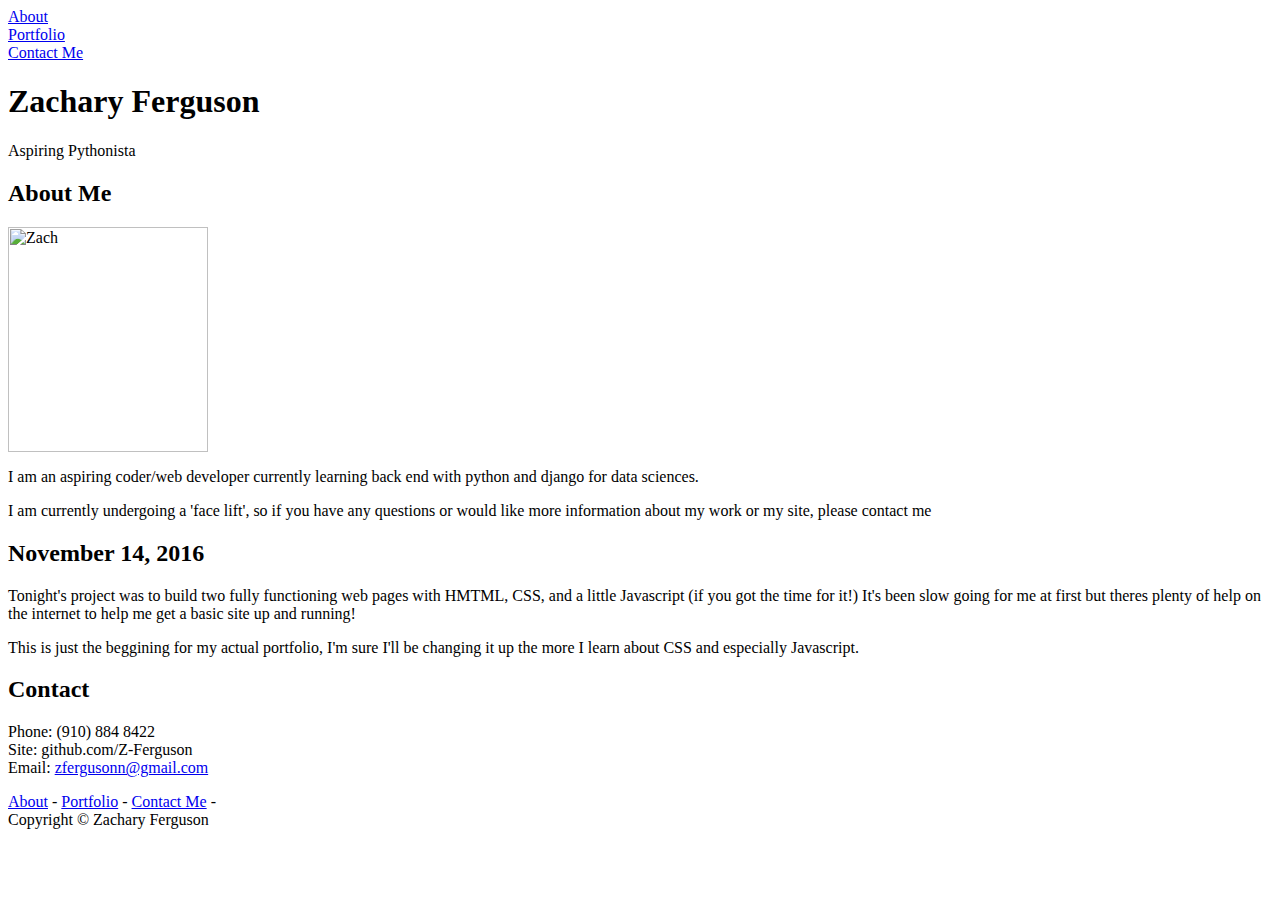
==== portfolio.html @ a00dc0e7 "implemeted portfolio attempt" ====
<!DOCTYPE>
<html>
<head>
	<meta charset="UTF-8"/>
	<title>Zach Ferguson - Portfolio</title>
  <link rel="stylesheet" href="hello_world.css">
</head>
<body>

  <div id="page-container">

	<div id="main-nav">
		<dt id="about"><a href="#">About</a></dt>
		<dt id="portfolio"><a href="#">Portfolio</a></dt>
		<dt id="contact"><a href="#">Contact Me</a></dt>
  </div>

	<div id="header">
	<h1>Zachary Ferguson</h1>
    <p>Aspiring Pythonista</p>
  </div>

	<div id="sidebar-a">
  <div class="padding">
	<h2>About Me</h2>
    <img src="https://imgur.com/a/4jN35" alt="Zach" width="200" height="225">
	<p>I am an aspiring coder/web developer currently learning back end with python and django for data sciences. </p>
	<p>I am currently undergoing a 'face lift', so if you have any questions or would like more information about my work or my site, please contact me</p>
  </div>
  </div>

	<div id="content">
    <div class="padding">
	<h2>November 14, 2016</h2>
	<p> Tonight's project was to build two fully functioning web pages with HMTML, CSS, and a little Javascript (if you got the time for it!) It's been slow going for me at first but theres plenty of help on the internet to help me get a basic site up and running!</p>
	<p>This is just the beggining for my actual portfolio, I'm sure I'll be changing it up the more I learn about CSS and especially Javascript.</p>

	<h2>Contact</h2>
	<p>Phone:   (910) 884 8422<br />
	Site:    github.com/Z-Ferguson<br />
	Email:   <a href="mailto:info@enlighten.co.nz">zfergusonn@gmail.com</a><br />
	</p>

</div>
  </div>

	<div id="footer">
	<div id="altnav">
		<a href="#">About</a> -
		<a href="#">Portfolio</a> -
		<a href="#">Contact Me</a> -

	</div>
	Copyright © Zachary Ferguson
  </div>

</div>
</body>
</html>
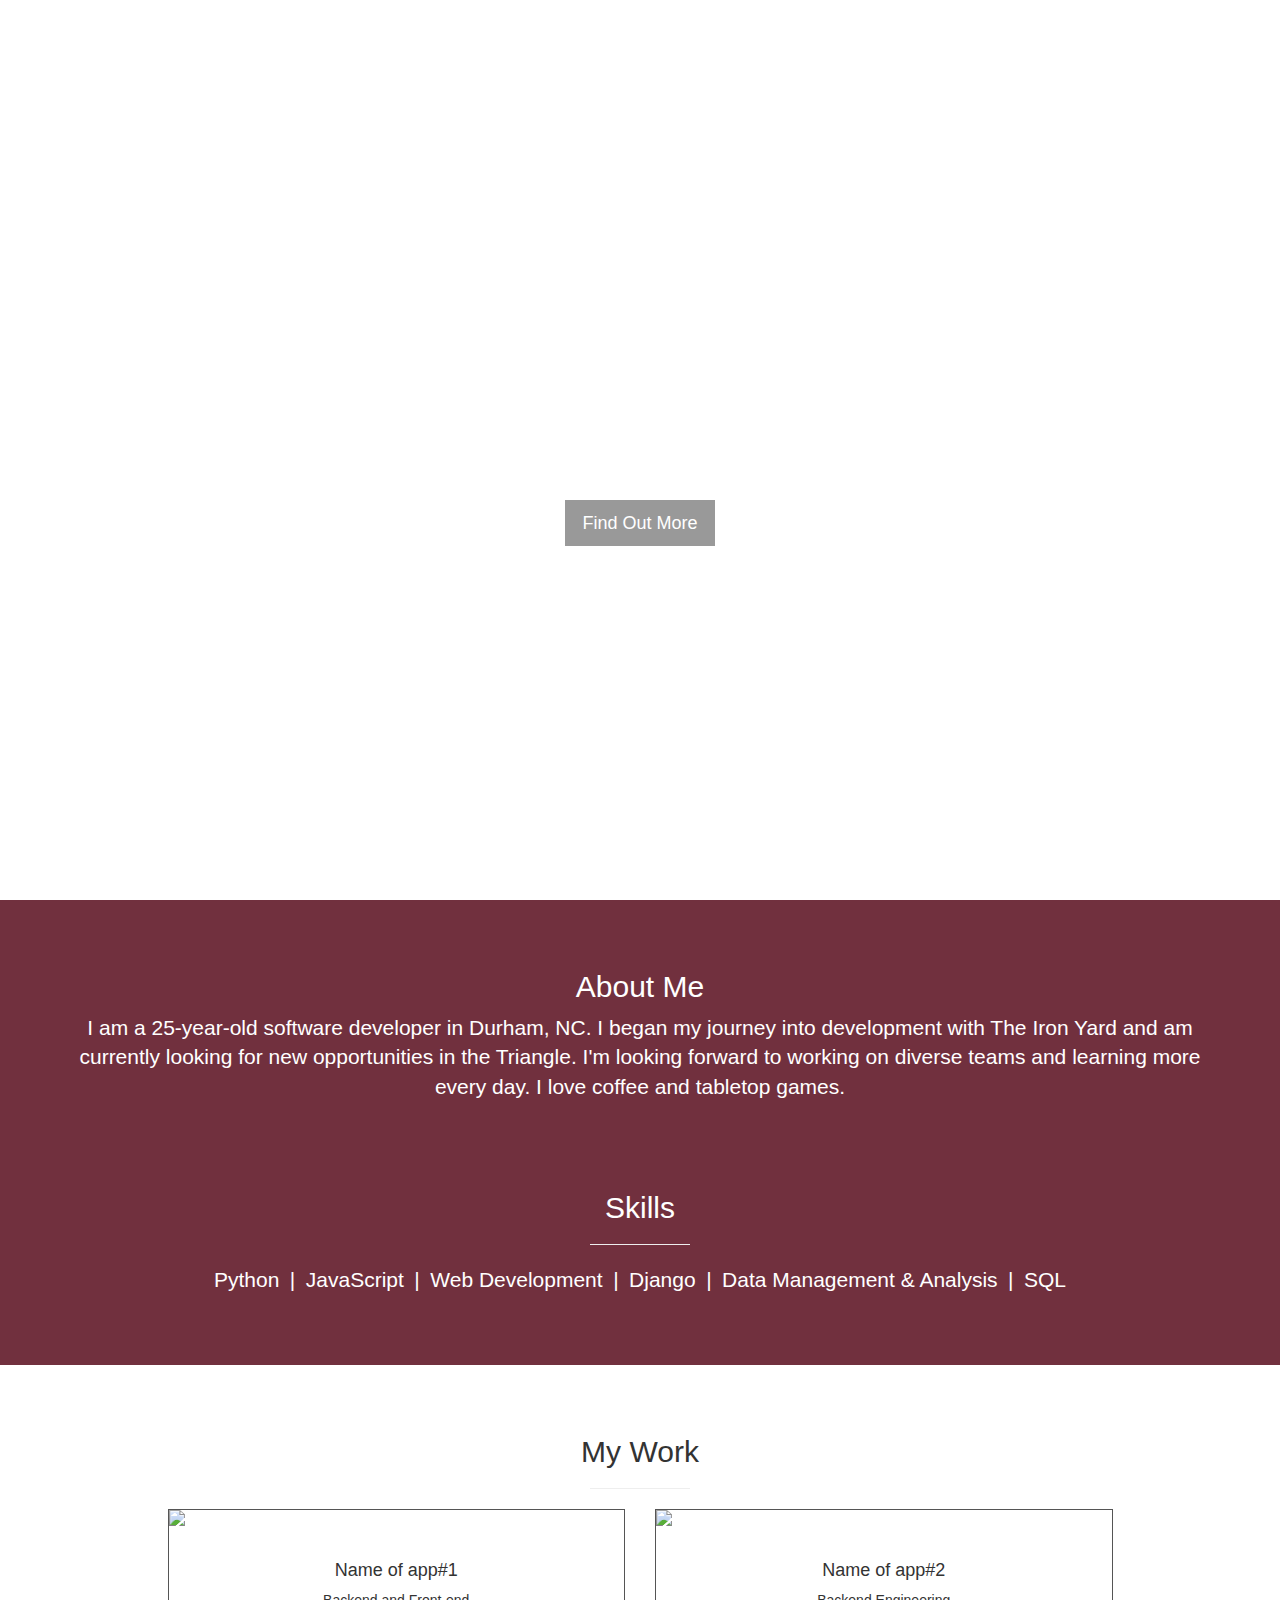
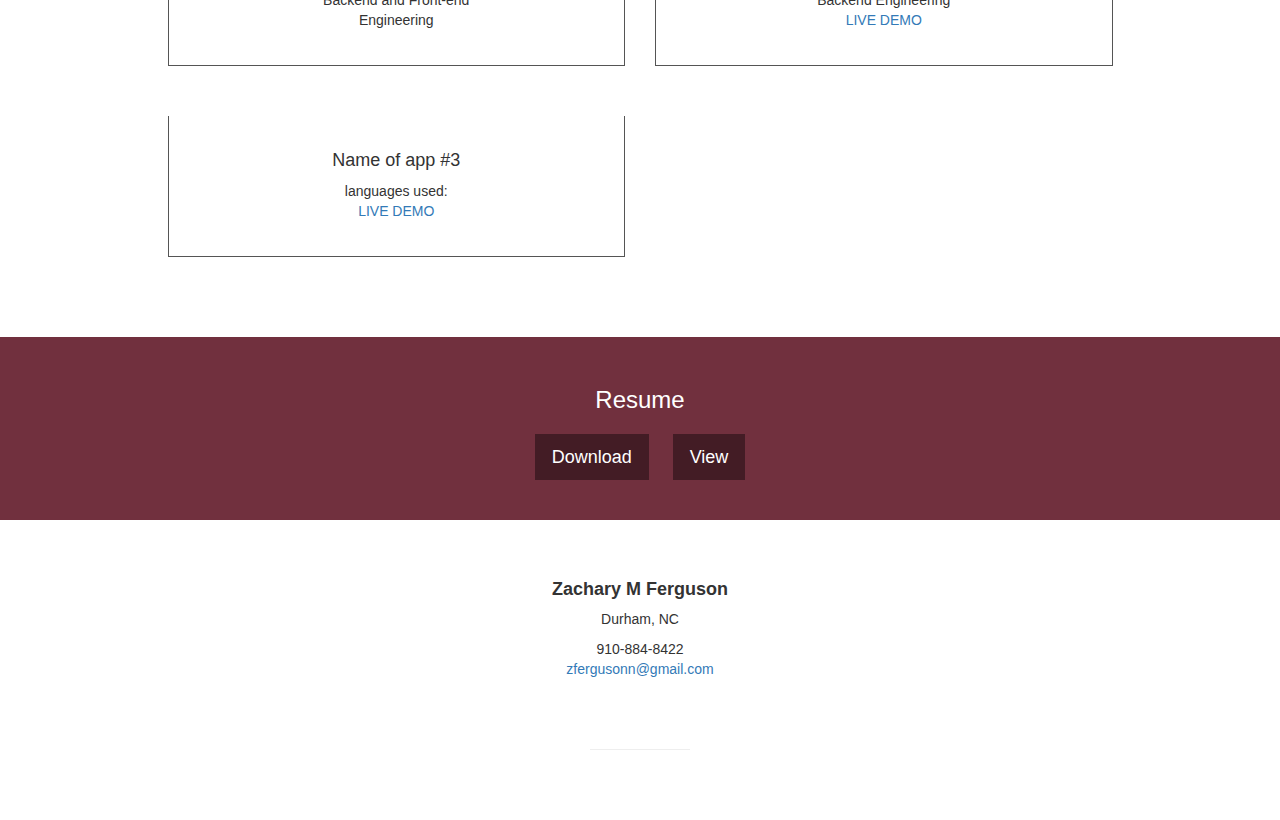
==== commit bc5d5afb: "updated index" ====
--- a/portfolio.html
+++ b/portfolio.html
@@ -1,59 +1,238 @@
-<!DOCTYPE>
-<html>
+
+
+<!DOCTYPE html>
+<html lang="en">
+
 <head>
-	<meta charset="UTF-8"/>
-	<title>Zach Ferguson - Portfolio</title>
-  <link rel="stylesheet" href="hello_world.css">
+
+    <meta charset="utf-8">
+    <meta http-equiv="X-UA-Compatible" content="IE=edge">
+    <meta name="viewport" content="width=device-width, initial-scale=1">
+    <meta name="description" content="">
+    <meta name="author" content="">
+
+    <title>Zachary Ferguson - Developer</title>
+
+    <!-- Bootstrap Core CSS -->
+    <link href="css/bootstrap.min.css" rel="stylesheet">
+
+    <!-- Custom CSS -->
+    <link href="css/stylish-portfolio.css" rel="stylesheet">
+
+
+    <!-- HTML5 Shim and Respond.js IE8 support of HTML5 elements and media queries -->
+    <!-- WARNING: Respond.js doesn't work if you view the page via file:// -->
+    <!--[if lt IE 9]>
+        <script src="https://oss.maxcdn.com/libs/html5shiv/3.7.0/html5shiv.js"></script>
+        <script src="https://oss.maxcdn.com/libs/respond.js/1.4.2/respond.min.js"></script>
+    <![endif]-->
+
 </head>
-<body>
-
-  <div id="page-container">
-
-	<div id="main-nav">
-		<dt id="about"><a href="#">About</a></dt>
-		<dt id="portfolio"><a href="#">Portfolio</a></dt>
-		<dt id="contact"><a href="#">Contact Me</a></dt>
-  </div>
-
-	<div id="header">
-	<h1>Zachary Ferguson</h1>
-    <p>Aspiring Pythonista</p>
-  </div>
-
-	<div id="sidebar-a">
-  <div class="padding">
-	<h2>About Me</h2>
-    <img src="https://imgur.com/a/4jN35" alt="Zach" width="200" height="225">
-	<p>I am an aspiring coder/web developer currently learning back end with python and django for data sciences. </p>
-	<p>I am currently undergoing a 'face lift', so if you have any questions or would like more information about my work or my site, please contact me</p>
-  </div>
-  </div>
-
-	<div id="content">
-    <div class="padding">
-	<h2>November 14, 2016</h2>
-	<p> Tonight's project was to build two fully functioning web pages with HMTML, CSS, and a little Javascript (if you got the time for it!) It's been slow going for me at first but theres plenty of help on the internet to help me get a basic site up and running!</p>
-	<p>This is just the beggining for my actual portfolio, I'm sure I'll be changing it up the more I learn about CSS and especially Javascript.</p>
-
-	<h2>Contact</h2>
-	<p>Phone:   (910) 884 8422<br />
-	Site:    github.com/Z-Ferguson<br />
-	Email:   <a href="mailto:info@enlighten.co.nz">zfergusonn@gmail.com</a><br />
-	</p>
-
-</div>
-  </div>
-
-	<div id="footer">
-	<div id="altnav">
-		<a href="#">About</a> -
-		<a href="#">Portfolio</a> -
-		<a href="#">Contact Me</a> -
-
-	</div>
-	Copyright © Zachary Ferguson
-  </div>
-
-</div>
-</body>
-</html>
+
+<body id="page-top" data-spy="scroll" data-target=".navbar-fixed-top">
+
+    <!-- Navigation -->
+    <nav class="navbar navbar-custom navbar-fixed-top" role="navigation">
+        <div class="container">
+            <div class="navbar-header">
+                <button type="button" class="navbar-toggle" data-toggle="collapse" data-target=".navbar-main-collapse">
+                    <i class="fa fa-bars"></i>
+                </button>
+                <a class="navbar-brand page-scroll" href="#page-top">
+                    KJ
+                </a>
+                <a class="navbar-brand page-scroll" href="mailto:zfergusonn@gmail.com">
+                    <i class="fa fa-envelope-o fa-fw"></i>
+                </a>
+                <a class="navbar-brand page-scroll" href="https://github.com/Z-Ferguson">
+                    <i class="fa fa-github fa-fw"></i>
+                </a>
+                <a class="navbar-brand page-scroll" href="https://www.linkedin.com/in/zachferguson">
+                    <i class="fa fa-linkedin fa-fw"></i>
+                </a>
+            </div>
+
+
+            <!-- Collect the nav links, forms, and other content for toggling -->
+            <div class="collapse navbar-collapse navbar-right navbar-main-collapse">
+                <ul class="nav navbar-nav">
+                    <!-- Hidden li included to remove active class from about link when scrolled up past about section -->
+                    <li class="hidden">
+                        <a href="#page-top"></a>
+                    </li>
+                    <li>
+                        <a class="page-scroll" href="#about">About</a>
+                    </li>
+                    <li>
+                        <a class="page-scroll" href="#skills">Skills</a>
+                    </li>
+                    <li>
+                        <a class="page-scroll" href="#portfolio">Portfolio</a>
+                    </li>
+                    <li>
+                        <a class="page-scroll" href="#call-to-action">Contact</a>
+                    </li>
+                </ul>
+            </div>
+            <!-- /.navbar-collapse -->
+        </div>
+        <!-- /.container -->
+    </nav>
+
+    <!-- Header -->
+    <header id="top" class="header">
+        <div class="text-vertical-center">
+            <h1>Zachary Ferguson</h1>
+            <h3>Software Developer</h3>
+            <br>
+            <a href="#about" class="btn btn-dark btn-lg">Find Out More</a>
+        </div>
+    </header>
+
+    <!-- About -->
+    <section id="about" class="about bg-primary">
+        <div class="container">
+            <div class="row">
+                <div class="col-lg-12 text-center">
+                    <h2>About Me</h2>
+                    <p class="lead">I am a 25-year-old software developer in Durham, NC.
+                      I began my journey into development with The Iron Yard and am currently looking for new opportunities in the Triangle.
+                      I'm looking forward to working on diverse teams and learning more every day. I love coffee and tabletop games.</p>
+                </div>
+                <!-- /.col-lg-12 text-center -->
+            </div>
+            <!-- /.row -->
+        </div>
+        <!-- /.container -->
+    </section>
+
+    <!-- Skills -->
+    <section id="skills" class="services bg-primary">
+        <div class="container">
+            <div class="row text-center">
+                <div class="col-lg-12">
+                    <h2>Skills</h2>
+                    <hr class="small">
+                    <p class="lead">
+                      Python&ensp;|&ensp;JavaScript&ensp;|&ensp;Web Development&ensp;|&ensp;Django&ensp;|&ensp;Data Management &amp; Analysis&ensp;|&ensp;SQL
+                    </p>
+                </div>
+                <!-- /.col-lg-12 -->
+            </div>
+            <!-- /.row text-center -->
+        </div>
+        <!-- /.container -->
+    </section>
+
+    <!-- Portfolio -->
+    <section id="portfolio" class="portfolio">
+        <div class="container">
+            <div class="row">
+                <div class="col-lg-10 col-lg-offset-1 text-center">
+                    <h2>My Work</h2>
+                    <hr class="small">
+                    <div class="row">
+                        <div class="col-md-6">
+                            <div class="portfolio-item">
+                                <a href=" <-- link to github for project 1--> ">
+                                    <img class="img-portfolio img-responsive" src=" <-- insert image of app 2 --> ">
+                                </a>
+                                <div class="portfolio-caption">
+                                    <h4>Name of app#1</h4>
+                                    <p>
+                                      Backend and Front-end <br>
+                                      Engineering
+                                    </p>
+                                </div>
+                            </div>
+                        </div>
+                        <div class="col-md-6">
+                            <div class="portfolio-item">
+                                <a href="<-- link to github for project 2-->">
+                                    <img class="img-portfolio img-responsive" src=" <-- insert image of app 2 --> ">
+                                </a>
+                                <div class="portfolio-caption">
+                                    <h4>Name of app#2</h4>
+                                    <p>
+                                      Backend Engineering<br>
+                                      <a href=" <-- heroku link to app 2 -->">LIVE DEMO</a>
+                                    </p>
+                                </div>
+                            </div>
+                        </div>
+                        <div class="col-md-6">
+                            <div class="portfolio-item">
+                                <a href=" <-- link to github for project 3--> ">
+                                    <img class=" <-- insert image of app 3--> ">
+                                </a>
+                                <div class="portfolio-caption">
+                                    <h4>Name of app #3</h4>
+                                    <p>
+                                      languages used: <br>
+                                      <a href=" <-- heroku link to app 3 --> ">LIVE DEMO</a>
+                                    </p>
+                                </div>
+                            </div>
+                        </div>
+                    </div>
+                    <!-- /.row (nested) -->
+                </div>
+                <!-- /.col-lg-10 -->
+            </div>
+            <!-- /.row -->
+        </div>
+        <!-- /.container -->
+    </section>
+
+    <!-- Call to Action -->
+    <aside class="call-to-action bg-primary" id="call-to-action">
+        <div class="container">
+            <div class="row">
+                <div class="col-lg-12 text-center">
+                    <h3>Resume</h3>
+                    <a href=" <!-- add .pdf of resume -->// " class="btn btn-lg btn-dark" download>Download</a>
+                    <a href=" <!-- add .pdf of resume -->// " class="btn btn-lg btn-dark" target="_blank">View</a>
+                </div>
+            </div>
+        </div>
+    </aside>
+
+    <!-- Footer -->
+    <footer>
+        <div class="container">
+            <div class="row">
+                <div class="col-lg-10 col-lg-offset-1 text-center">
+                    <h4><strong>Zachary M Ferguson</strong>
+                    </h4>
+                    <p>Durham, NC</p>
+                    <ul class="list-unstyled">
+                        <li><i class="fa fa-phone fa-fw"></i>910-884-8422</li>
+                        <li><i class="fa fa-envelope-o fa-fw"></i>  <a href="zfergusonn@gmail.com">zfergusonn@gmail.com</a>
+                        </li>
+                    </ul>
+                    <br>
+                    <ul class="list-inline">
+                        <li>
+                            <a href="https://github.com/Z-Ferguson"><i class="fa fa-github fa-fw fa-3x"></i></a>
+                        </li>
+                        <li>
+                            <a href="https://www.linkedin.com/in/zachferguson"><i class="fa fa-linkedin fa-fw fa-3x"></i></a>
+                        </li>
+                        <li>
+                            <a href="https://twitter.com/Z_ferguson"><i class="fa fa-twitter fa-fw fa-3x"></i></a>
+                        </li>
+                    </ul>
+                    <hr class="small">
+                </div>
+            </div>
+        </div>
+    </footer>
+
+
+
+
+<!-- Custom CSS -->
+<link href="css/stylish-portfolio.css" rel="stylesheet">
+
+
+<body id="page-top" data-spy="scroll" data-target=".navbar-fixed-top">
--- a/css/stylish-portfolio.css
+++ b/css/stylish-portfolio.css
@@ -0,0 +1,375 @@
+/*!
+ * Start Bootstrap - Stylish Portfolio Bootstrap Theme (http://startbootstrap.com)
+ * Code licensed under the Apache License v2.0.
+ * For details, see http://www.apache.org/licenses/LICENSE-2.0.
+ */
+
+/* Global Styles */
+
+html,
+body {
+    width: 100%;
+    height: 100%;
+}
+
+body {
+    font-family: "Source Sans Pro","Helvetica Neue",Helvetica,Arial,sans-serif;
+}
+
+.bg-primary {
+    background-color: #71303e;
+}
+
+.nav>li {
+}
+
+.navbar-custom {
+    margin-bottom: 0;
+    border-bottom: 1px solid rgba(255,255,255,.3);
+    text-transform: uppercase;
+    font-family: Montserrat,"Helvetica Neue",Helvetica,Arial,sans-serif;
+}
+
+.navbar-custom .navbar-brand {
+    font-weight: 700;
+}
+
+.navbar-custom .navbar-brand:focus {
+    outline: 0;
+}
+
+.navbar-custom .navbar-brand .navbar-toggle {
+    padding: 4px 6px;
+    font-size: 16px;
+    color: #fff;
+}
+
+.navbar-custom .navbar-brand .navbar-toggle:focus,
+.navbar-custom .navbar-brand .navbar-toggle:active {
+    outline: 0;
+}
+
+.navbar-custom a {
+    color: #fff;
+}
+
+.navbar-custom .nav li a {
+    -webkit-transition: background .3s ease-in-out;
+    -moz-transition: background .3s ease-in-out;
+    transition: background .3s ease-in-out;
+}
+
+.navbar-custom .nav li a:hover {
+    outline: 0;
+    color: rgba(255,255,255,.8);
+    background-color: transparent;
+}
+
+.navbar-custom .nav li a:focus,
+.navbar-custom .nav li a:active {
+    outline: 0;
+    background-color: transparent;
+}
+
+.navbar-custom .nav li.active {
+    outline: 0;
+}
+
+.navbar-custom .nav li.active a {
+    background-color: rgba(255,255,255,.3);
+}
+
+.navbar-custom .nav li.active a:hover {
+    background-color: rgba(255,255,255,.3);
+    color: #333;
+}
+
+.navbar-header {
+    font-weight: 500;
+}
+
+.navbar-toggle {
+    color: #fff
+}
+
+.navbar-toggle.in-portfolio {
+    color: #333
+}
+
+@media(min-width:768px) {
+
+    .navbar-toggle {
+        color: #fff
+    }
+
+    .navbar-toggle.in-portfolio {
+        color: #333
+    }
+
+    .navbar-custom.in-portfolio a {
+        color: #333;
+    }
+
+    .navbar-custom.in-portfolio li a:hover {
+        color: #808080;
+    }
+
+    .navbar-custom {
+        padding: 20px 0;
+        border-bottom: 0;
+        letter-spacing: 1px;
+        background: 0 0;
+        -webkit-transition: background .5s ease-in-out,padding .5s ease-in-out;
+        -moz-transition: background .5s ease-in-out,padding .5s ease-in-out;
+        transition: background .5s ease-in-out,padding .5s ease-in-out;
+    }
+
+    .navbar-custom.top-nav-collapse {
+        padding: 0;
+        border-bottom: 1px solid rgba(255,255,255,.3);
+        background: #000;
+    }
+}
+
+.navbar-custom.in-portfolio a {
+    color: #333;
+}
+
+.navbar-custom.in-portfolio li a:hover {
+    color: #808080;
+}
+
+.text-vertical-center {
+    display: table-cell;
+    text-align: center;
+    vertical-align: middle;
+    color: #fff;
+}
+
+.text-vertical-center h1 {
+    margin: 0;
+    padding: 0;
+    font-size: 4.5em;
+    font-weight: 700;
+}
+
+/* Custom Button Styles */
+
+.btn-dark {
+    border-radius: 0;
+    color: #fff;
+    background-color: rgba(0,0,0,0.4);
+}
+
+.btn-dark:hover,
+.btn-dark:focus,
+.btn-dark:active {
+    color: #fff;
+    background-color: rgba(0,0,0,0.7);
+}
+
+.btn-light {
+    border-radius: 0;
+    color: #333;
+    background-color: rgb(255,255,255);
+}
+
+.btn-light:hover,
+.btn-light:focus,
+.btn-light:active {
+    color: #333;
+    background-color: rgba(255,255,255,0.8);
+}
+
+/* Custom Horizontal Rule */
+
+hr.small {
+    max-width: 100px;
+}
+
+/* Side Menu */
+
+#sidebar-wrapper {
+    z-index: 1000;
+    position: fixed;
+    right: 0;
+    width: 250px;
+    height: 100%;
+    margin-right: -250px;
+    overflow-y: auto;
+    background: #222;
+    -webkit-transition: all 0.4s ease 0s;
+    -moz-transition: all 0.4s ease 0s;
+    -ms-transition: all 0.4s ease 0s;
+    -o-transition: all 0.4s ease 0s;
+    transition: all 0.4s ease 0s;
+}
+
+.sidebar-nav {
+    position: absolute;
+    top: 0;
+    width: 250px;
+    margin: 0;
+    padding: 0;
+    list-style: none;
+}
+
+.sidebar-nav li {
+    text-indent: 20px;
+    line-height: 40px;
+}
+
+.sidebar-nav li a {
+    display: block;
+    text-decoration: none;
+    color: #999;
+}
+
+.sidebar-nav li a:hover {
+    text-decoration: none;
+    color: #fff;
+    background: rgba(255,255,255,0.2);
+}
+
+.sidebar-nav li a:active,
+.sidebar-nav li a:focus {
+    text-decoration: none;
+}
+
+.sidebar-nav > .sidebar-brand {
+    height: 55px;
+    font-size: 18px;
+    line-height: 55px;
+}
+
+.sidebar-nav > .sidebar-brand a {
+    color: #999;
+}
+
+.sidebar-nav > .sidebar-brand a:hover {
+    color: #fff;
+    background: none;
+}
+
+#menu-toggle {
+    z-index: 1;
+    position: fixed;
+    top: 0;
+    right: 0;
+}
+
+#sidebar-wrapper.active {
+    right: 250px;
+    width: 250px;
+    -webkit-transition: all 0.4s ease 0s;
+    -moz-transition: all 0.4s ease 0s;
+    -ms-transition: all 0.4s ease 0s;
+    -o-transition: all 0.4s ease 0s;
+    transition: all 0.4s ease 0s;
+}
+
+.toggle {
+    margin: 5px 5px 0 0;
+}
+
+/* Header */
+
+.header {
+    display: table;
+    position: relative;
+    width: 100%;
+    height: 100%;
+    background: url(../img/low-poly-texture-13.png) no-repeat center center scroll;
+    -webkit-background-size: cover;
+    -moz-background-size: cover;
+    background-size: cover;
+    -o-background-size: cover;
+}
+
+/* About */
+
+.about {
+    padding: 50px 0 25px;
+}
+
+/* Services */
+
+.services {
+    padding: 25px 0 50px 0;
+}
+
+.service-item {
+    margin-bottom: 30px;
+}
+
+/* Callout */
+
+.callout {
+    display: table;
+    width: 100%;
+    height: 400px;
+    color: #fff;
+    background: url(../img/callout.jpg) no-repeat center center scroll;
+    -webkit-background-size: cover;
+    -moz-background-size: cover;
+    background-size: cover;
+    -o-background-size: cover;
+}
+
+/* Portfolio */
+
+.portfolio {
+    padding: 50px 0;
+}
+
+.portfolio-item {
+    margin-bottom: 30px;
+}
+
+.img-portfolio {
+    margin: 0 auto;
+    border: 1px solid #555;
+    border-bottom-style: none;
+}
+
+.img-portfolio:hover {
+    opacity: 0.8;
+}
+
+#portfolio .portfolio-item .portfolio-caption {
+    max-width: 502px;
+    margin: 0 auto;
+    background-color: #fff;
+    text-align: center;
+    padding: 25px;
+    border: 1px solid #555;
+    border-top-style: none;
+}
+
+/* Call to Action */
+
+.call-to-action {
+    padding: 30px 0;
+}
+
+.call-to-action .btn {
+    margin: 10px;
+}
+
+/* Map */
+
+.map {
+    height: 500px;
+}
+
+@media(max-width:768px) {
+    .map {
+        height: 75%;
+    }
+}
+
+/* Footer */
+
+footer {
+    padding: 50px 0;
+}
--- a/css/stylish-portfolio.css
+++ b/css/stylish-portfolio.css
@@ -0,0 +1,375 @@
+/*!
+ * Start Bootstrap - Stylish Portfolio Bootstrap Theme (http://startbootstrap.com)
+ * Code licensed under the Apache License v2.0.
+ * For details, see http://www.apache.org/licenses/LICENSE-2.0.
+ */
+
+/* Global Styles */
+
+html,
+body {
+    width: 100%;
+    height: 100%;
+}
+
+body {
+    font-family: "Source Sans Pro","Helvetica Neue",Helvetica,Arial,sans-serif;
+}
+
+.bg-primary {
+    background-color: #71303e;
+}
+
+.nav>li {
+}
+
+.navbar-custom {
+    margin-bottom: 0;
+    border-bottom: 1px solid rgba(255,255,255,.3);
+    text-transform: uppercase;
+    font-family: Montserrat,"Helvetica Neue",Helvetica,Arial,sans-serif;
+}
+
+.navbar-custom .navbar-brand {
+    font-weight: 700;
+}
+
+.navbar-custom .navbar-brand:focus {
+    outline: 0;
+}
+
+.navbar-custom .navbar-brand .navbar-toggle {
+    padding: 4px 6px;
+    font-size: 16px;
+    color: #fff;
+}
+
+.navbar-custom .navbar-brand .navbar-toggle:focus,
+.navbar-custom .navbar-brand .navbar-toggle:active {
+    outline: 0;
+}
+
+.navbar-custom a {
+    color: #fff;
+}
+
+.navbar-custom .nav li a {
+    -webkit-transition: background .3s ease-in-out;
+    -moz-transition: background .3s ease-in-out;
+    transition: background .3s ease-in-out;
+}
+
+.navbar-custom .nav li a:hover {
+    outline: 0;
+    color: rgba(255,255,255,.8);
+    background-color: transparent;
+}
+
+.navbar-custom .nav li a:focus,
+.navbar-custom .nav li a:active {
+    outline: 0;
+    background-color: transparent;
+}
+
+.navbar-custom .nav li.active {
+    outline: 0;
+}
+
+.navbar-custom .nav li.active a {
+    background-color: rgba(255,255,255,.3);
+}
+
+.navbar-custom .nav li.active a:hover {
+    background-color: rgba(255,255,255,.3);
+    color: #333;
+}
+
+.navbar-header {
+    font-weight: 500;
+}
+
+.navbar-toggle {
+    color: #fff
+}
+
+.navbar-toggle.in-portfolio {
+    color: #333
+}
+
+@media(min-width:768px) {
+
+    .navbar-toggle {
+        color: #fff
+    }
+
+    .navbar-toggle.in-portfolio {
+        color: #333
+    }
+
+    .navbar-custom.in-portfolio a {
+        color: #333;
+    }
+
+    .navbar-custom.in-portfolio li a:hover {
+        color: #808080;
+    }
+
+    .navbar-custom {
+        padding: 20px 0;
+        border-bottom: 0;
+        letter-spacing: 1px;
+        background: 0 0;
+        -webkit-transition: background .5s ease-in-out,padding .5s ease-in-out;
+        -moz-transition: background .5s ease-in-out,padding .5s ease-in-out;
+        transition: background .5s ease-in-out,padding .5s ease-in-out;
+    }
+
+    .navbar-custom.top-nav-collapse {
+        padding: 0;
+        border-bottom: 1px solid rgba(255,255,255,.3);
+        background: #000;
+    }
+}
+
+.navbar-custom.in-portfolio a {
+    color: #333;
+}
+
+.navbar-custom.in-portfolio li a:hover {
+    color: #808080;
+}
+
+.text-vertical-center {
+    display: table-cell;
+    text-align: center;
+    vertical-align: middle;
+    color: #fff;
+}
+
+.text-vertical-center h1 {
+    margin: 0;
+    padding: 0;
+    font-size: 4.5em;
+    font-weight: 700;
+}
+
+/* Custom Button Styles */
+
+.btn-dark {
+    border-radius: 0;
+    color: #fff;
+    background-color: rgba(0,0,0,0.4);
+}
+
+.btn-dark:hover,
+.btn-dark:focus,
+.btn-dark:active {
+    color: #fff;
+    background-color: rgba(0,0,0,0.7);
+}
+
+.btn-light {
+    border-radius: 0;
+    color: #333;
+    background-color: rgb(255,255,255);
+}
+
+.btn-light:hover,
+.btn-light:focus,
+.btn-light:active {
+    color: #333;
+    background-color: rgba(255,255,255,0.8);
+}
+
+/* Custom Horizontal Rule */
+
+hr.small {
+    max-width: 100px;
+}
+
+/* Side Menu */
+
+#sidebar-wrapper {
+    z-index: 1000;
+    position: fixed;
+    right: 0;
+    width: 250px;
+    height: 100%;
+    margin-right: -250px;
+    overflow-y: auto;
+    background: #222;
+    -webkit-transition: all 0.4s ease 0s;
+    -moz-transition: all 0.4s ease 0s;
+    -ms-transition: all 0.4s ease 0s;
+    -o-transition: all 0.4s ease 0s;
+    transition: all 0.4s ease 0s;
+}
+
+.sidebar-nav {
+    position: absolute;
+    top: 0;
+    width: 250px;
+    margin: 0;
+    padding: 0;
+    list-style: none;
+}
+
+.sidebar-nav li {
+    text-indent: 20px;
+    line-height: 40px;
+}
+
+.sidebar-nav li a {
+    display: block;
+    text-decoration: none;
+    color: #999;
+}
+
+.sidebar-nav li a:hover {
+    text-decoration: none;
+    color: #fff;
+    background: rgba(255,255,255,0.2);
+}
+
+.sidebar-nav li a:active,
+.sidebar-nav li a:focus {
+    text-decoration: none;
+}
+
+.sidebar-nav > .sidebar-brand {
+    height: 55px;
+    font-size: 18px;
+    line-height: 55px;
+}
+
+.sidebar-nav > .sidebar-brand a {
+    color: #999;
+}
+
+.sidebar-nav > .sidebar-brand a:hover {
+    color: #fff;
+    background: none;
+}
+
+#menu-toggle {
+    z-index: 1;
+    position: fixed;
+    top: 0;
+    right: 0;
+}
+
+#sidebar-wrapper.active {
+    right: 250px;
+    width: 250px;
+    -webkit-transition: all 0.4s ease 0s;
+    -moz-transition: all 0.4s ease 0s;
+    -ms-transition: all 0.4s ease 0s;
+    -o-transition: all 0.4s ease 0s;
+    transition: all 0.4s ease 0s;
+}
+
+.toggle {
+    margin: 5px 5px 0 0;
+}
+
+/* Header */
+
+.header {
+    display: table;
+    position: relative;
+    width: 100%;
+    height: 100%;
+    background: url(../img/low-poly-texture-13.png) no-repeat center center scroll;
+    -webkit-background-size: cover;
+    -moz-background-size: cover;
+    background-size: cover;
+    -o-background-size: cover;
+}
+
+/* About */
+
+.about {
+    padding: 50px 0 25px;
+}
+
+/* Services */
+
+.services {
+    padding: 25px 0 50px 0;
+}
+
+.service-item {
+    margin-bottom: 30px;
+}
+
+/* Callout */
+
+.callout {
+    display: table;
+    width: 100%;
+    height: 400px;
+    color: #fff;
+    background: url(../img/callout.jpg) no-repeat center center scroll;
+    -webkit-background-size: cover;
+    -moz-background-size: cover;
+    background-size: cover;
+    -o-background-size: cover;
+}
+
+/* Portfolio */
+
+.portfolio {
+    padding: 50px 0;
+}
+
+.portfolio-item {
+    margin-bottom: 30px;
+}
+
+.img-portfolio {
+    margin: 0 auto;
+    border: 1px solid #555;
+    border-bottom-style: none;
+}
+
+.img-portfolio:hover {
+    opacity: 0.8;
+}
+
+#portfolio .portfolio-item .portfolio-caption {
+    max-width: 502px;
+    margin: 0 auto;
+    background-color: #fff;
+    text-align: center;
+    padding: 25px;
+    border: 1px solid #555;
+    border-top-style: none;
+}
+
+/* Call to Action */
+
+.call-to-action {
+    padding: 30px 0;
+}
+
+.call-to-action .btn {
+    margin: 10px;
+}
+
+/* Map */
+
+.map {
+    height: 500px;
+}
+
+@media(max-width:768px) {
+    .map {
+        height: 75%;
+    }
+}
+
+/* Footer */
+
+footer {
+    padding: 50px 0;
+}
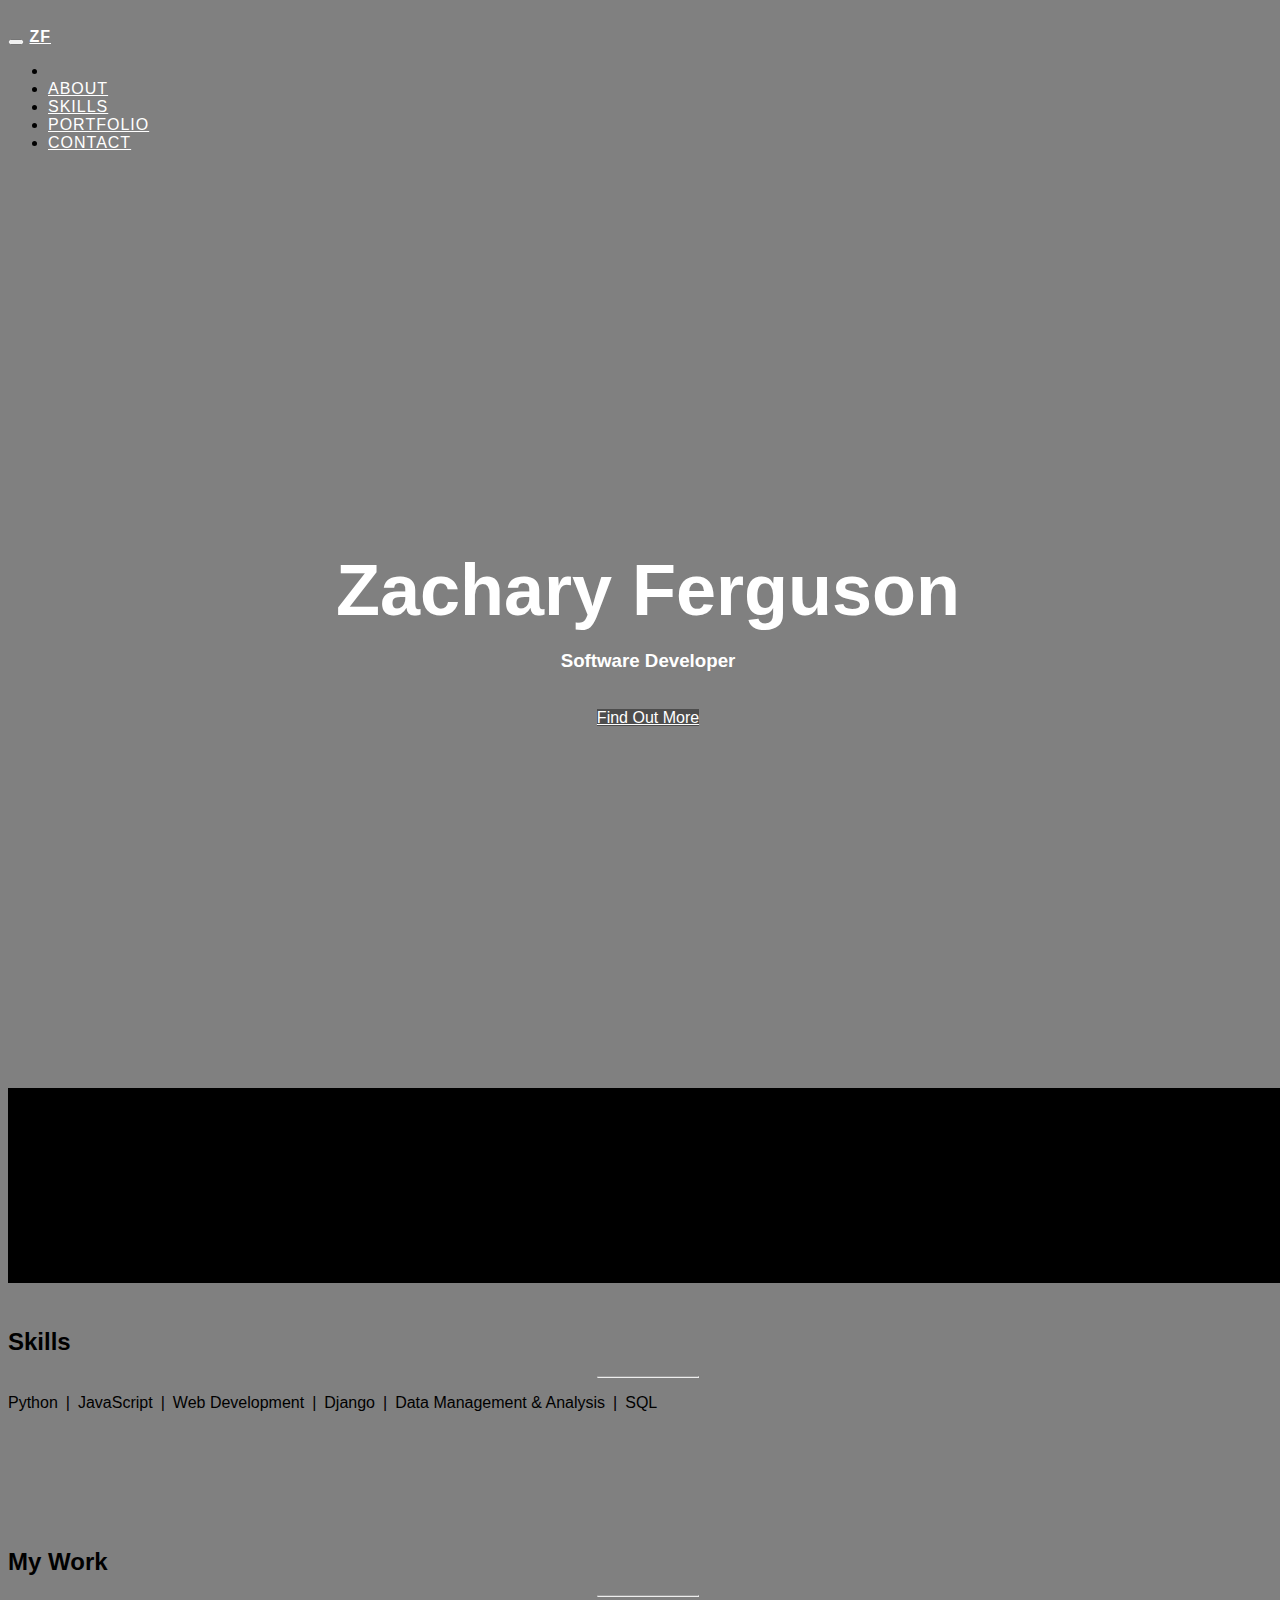
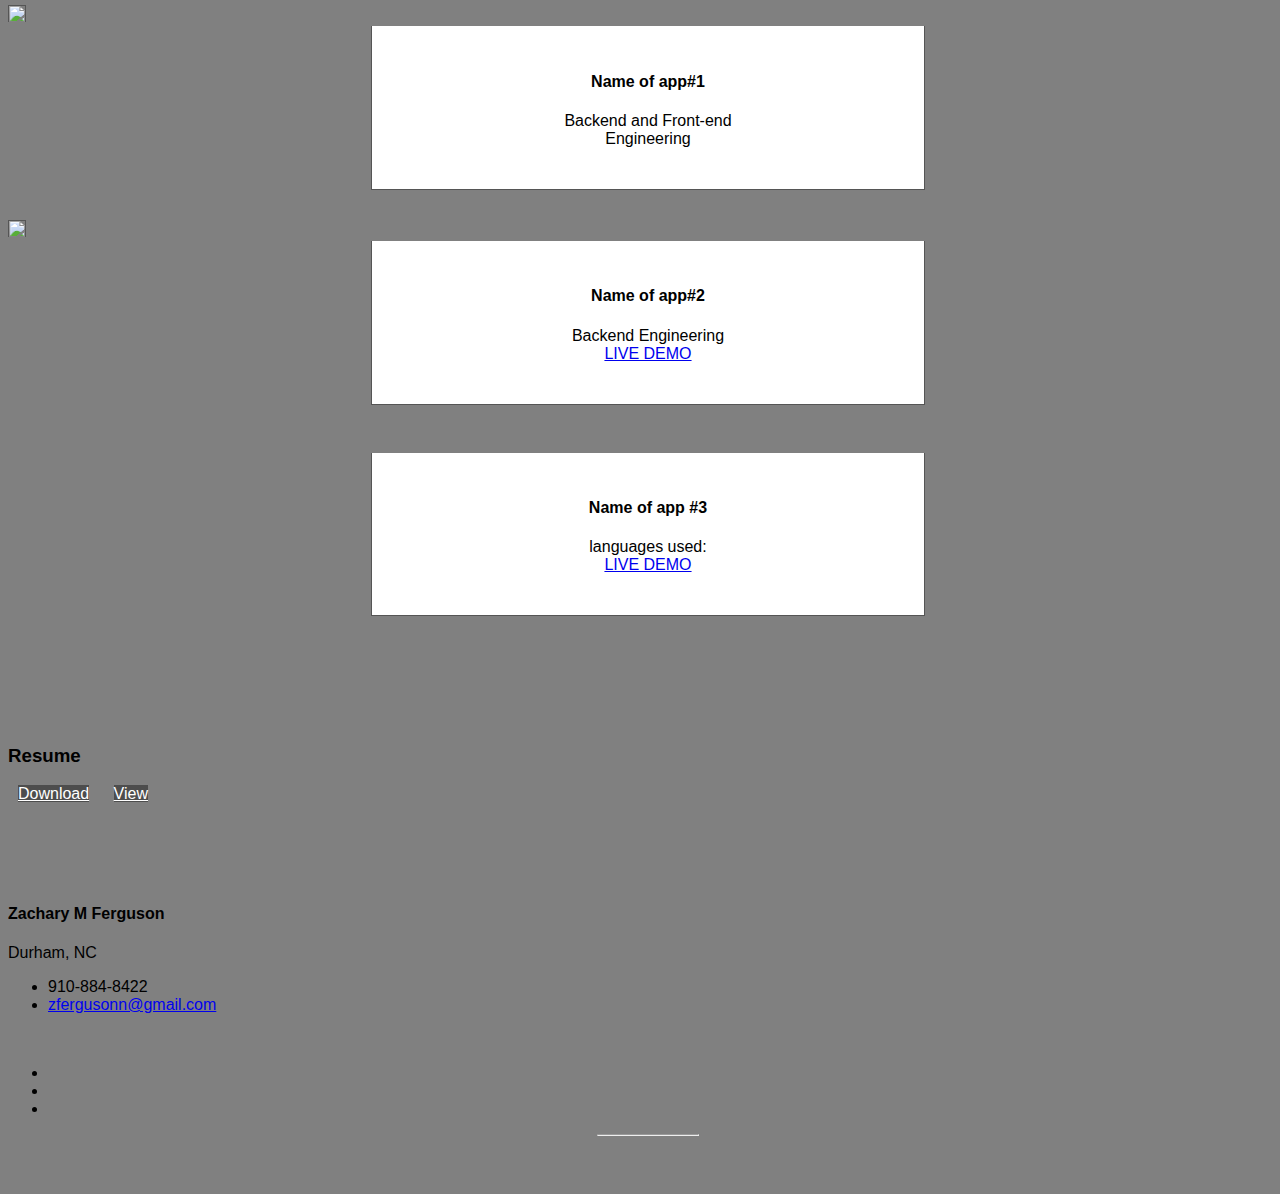
==== commit 06da9a06: "messin with css" ====
--- a/portfolio.html
+++ b/portfolio.html
@@ -14,7 +14,7 @@
     <title>Zachary Ferguson - Developer</title>
 
     <!-- Bootstrap Core CSS -->
-    <link href="css/bootstrap.min.css" rel="stylesheet">
+    <!-- <link href="css/bootstrap.min.css" rel="stylesheet"> -->
 
     <!-- Custom CSS -->
     <link href="css/stylish-portfolio.css" rel="stylesheet">
@@ -39,7 +39,7 @@
                     <i class="fa fa-bars"></i>
                 </button>
                 <a class="navbar-brand page-scroll" href="#page-top">
-                    KJ
+                    ZF
                 </a>
                 <a class="navbar-brand page-scroll" href="mailto:zfergusonn@gmail.com">
                     <i class="fa fa-envelope-o fa-fw"></i>
--- a/css/stylish-portfolio.css
+++ b/css/stylish-portfolio.css
@@ -14,10 +14,11 @@
 
 body {
     font-family: "Source Sans Pro","Helvetica Neue",Helvetica,Arial,sans-serif;
+    background-color: grey;
 }
 
 .bg-primary {
-    background-color: #71303e;
+    background-color: grey;
 }
 
 .nav>li {
@@ -86,6 +87,7 @@
 
 .navbar-header {
     font-weight: 500;
+    background-color: grey;
 }
 
 .navbar-toggle {
@@ -279,17 +281,14 @@
     position: relative;
     width: 100%;
     height: 100%;
-    background: url(../img/low-poly-texture-13.png) no-repeat center center scroll;
-    -webkit-background-size: cover;
-    -moz-background-size: cover;
-    background-size: cover;
-    -o-background-size: cover;
+    background-color: grey;
 }
 
 /* About */
 
 .about {
     padding: 50px 0 25px;
+    background-color: black;
 }
 
 /* Services */
--- a/css/stylish-portfolio.css
+++ b/css/stylish-portfolio.css
@@ -14,10 +14,11 @@
 
 body {
     font-family: "Source Sans Pro","Helvetica Neue",Helvetica,Arial,sans-serif;
+    background-color: grey;
 }
 
 .bg-primary {
-    background-color: #71303e;
+    background-color: grey;
 }
 
 .nav>li {
@@ -86,6 +87,7 @@
 
 .navbar-header {
     font-weight: 500;
+    background-color: grey;
 }
 
 .navbar-toggle {
@@ -279,17 +281,14 @@
     position: relative;
     width: 100%;
     height: 100%;
-    background: url(../img/low-poly-texture-13.png) no-repeat center center scroll;
-    -webkit-background-size: cover;
-    -moz-background-size: cover;
-    background-size: cover;
-    -o-background-size: cover;
+    background-color: grey;
 }
 
 /* About */
 
 .about {
     padding: 50px 0 25px;
+    background-color: black;
 }
 
 /* Services */
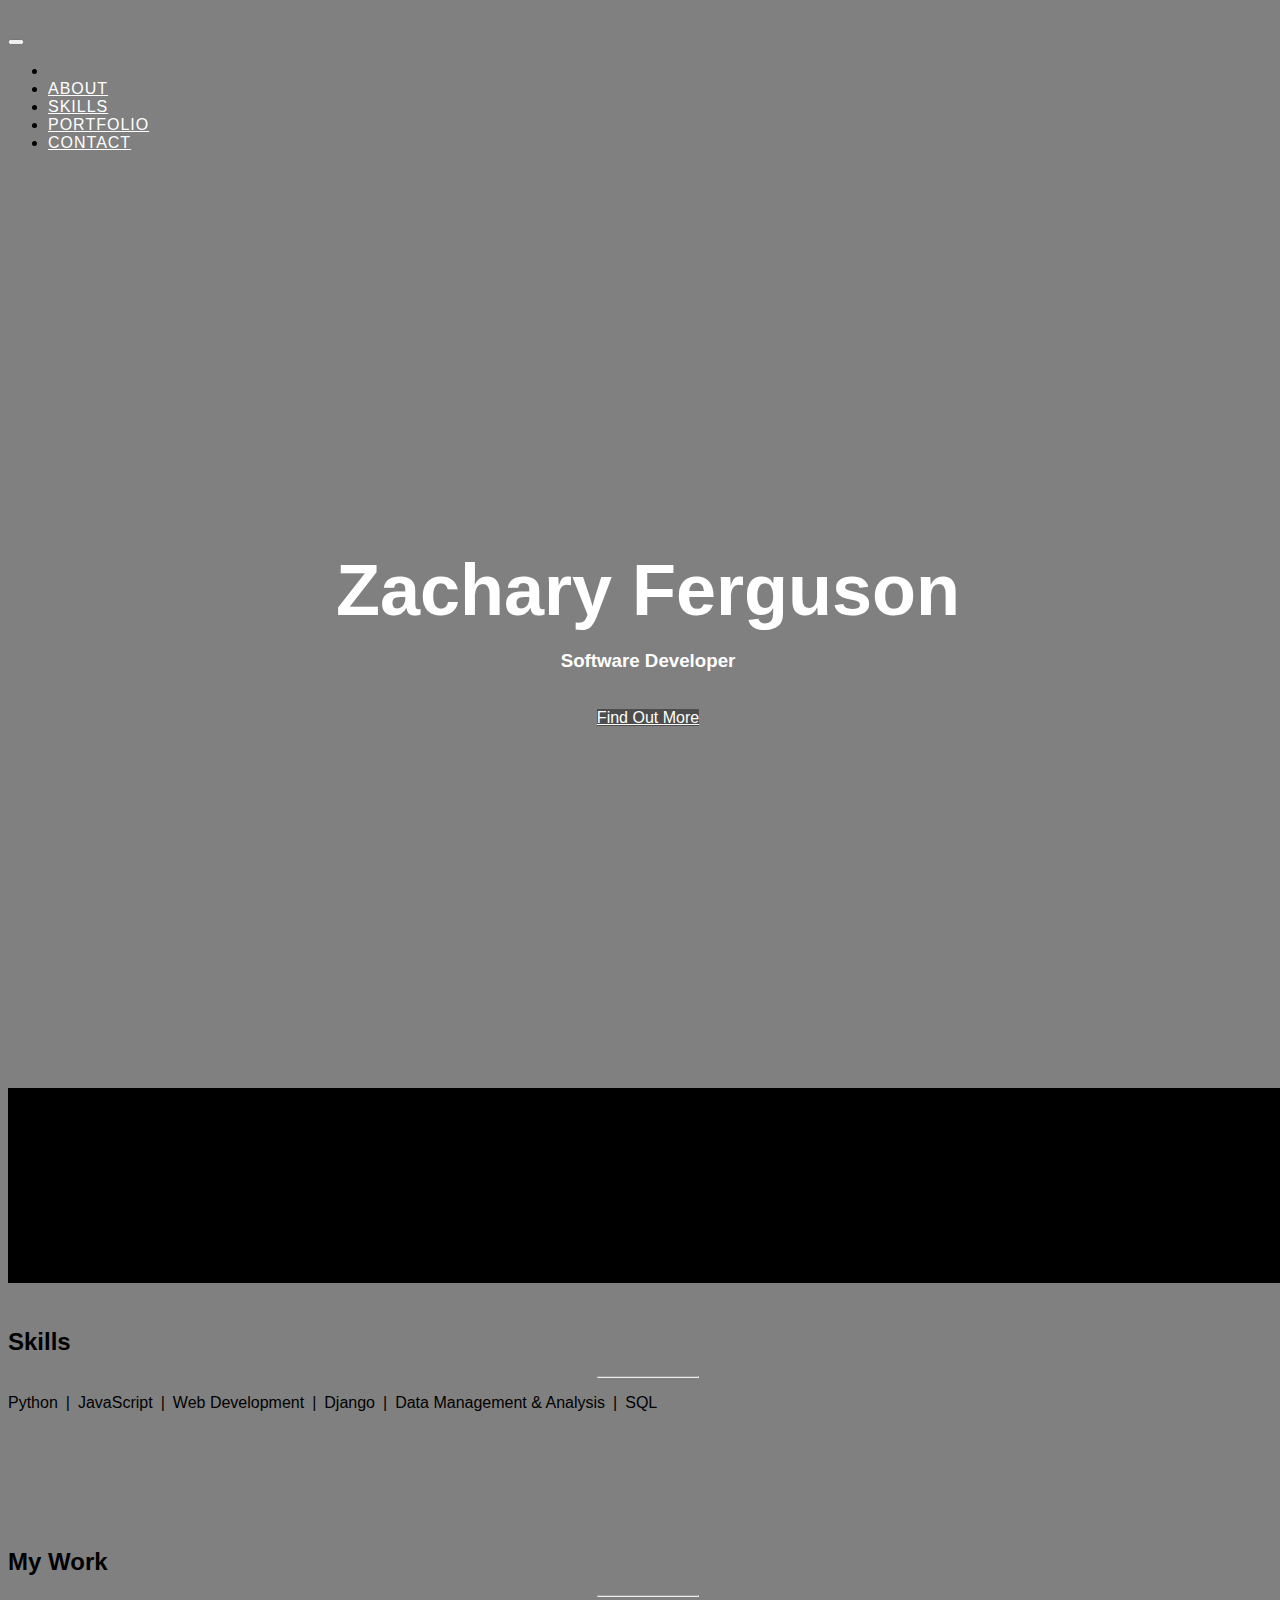
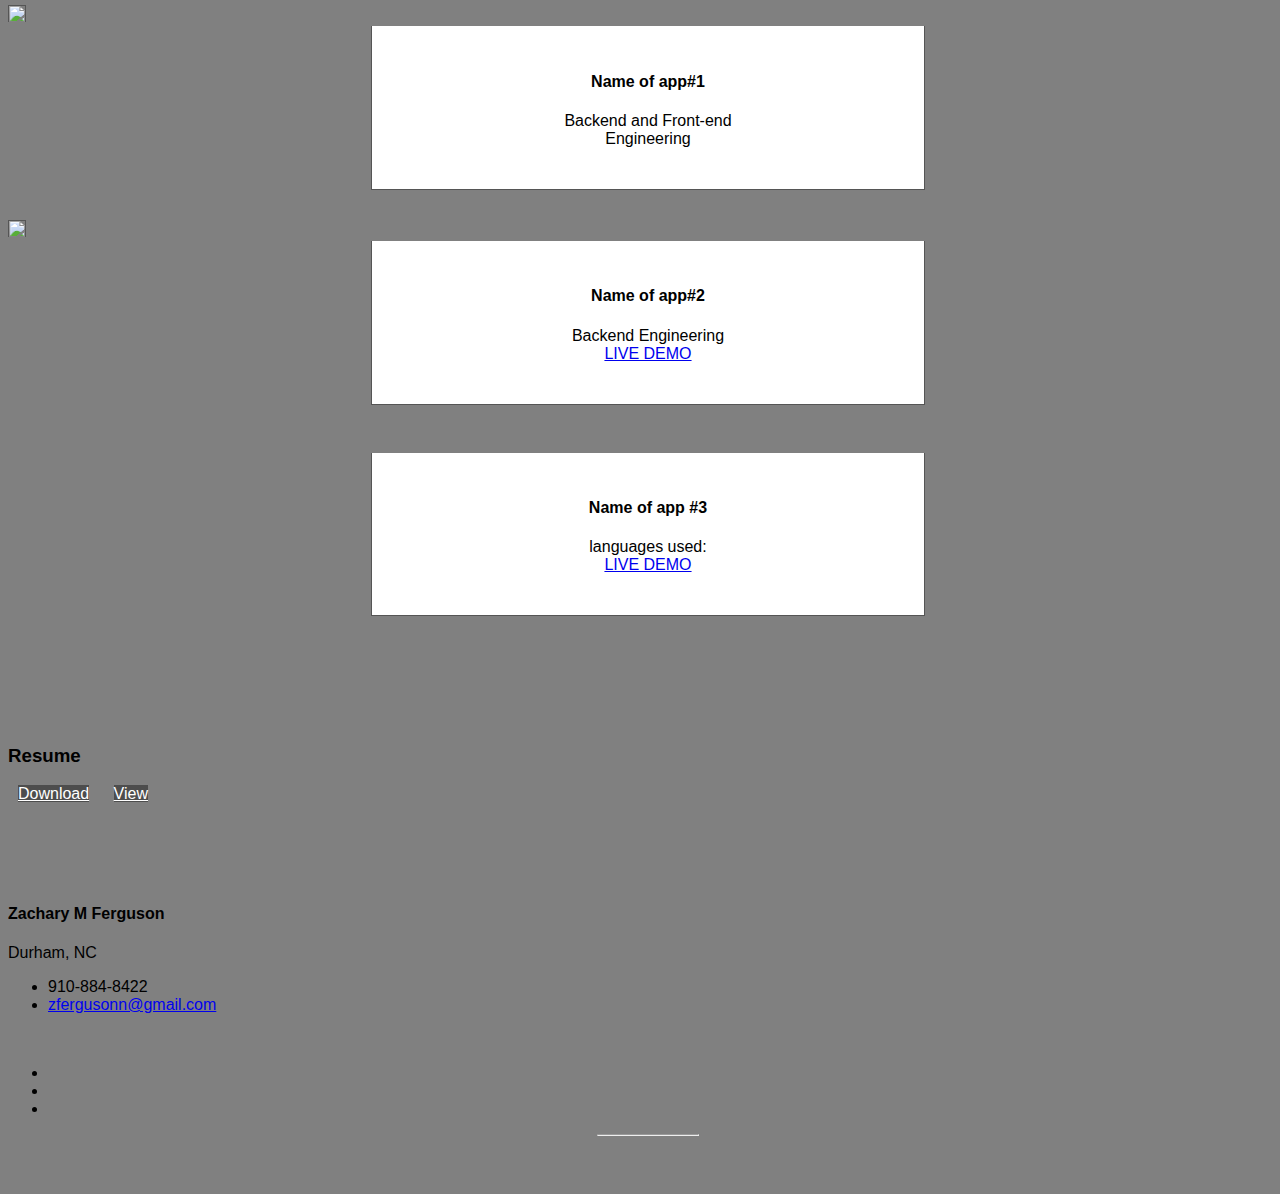
==== commit a70e72f5: "still messin with css" ====
--- a/portfolio.html
+++ b/portfolio.html
@@ -38,9 +38,9 @@
                 <button type="button" class="navbar-toggle" data-toggle="collapse" data-target=".navbar-main-collapse">
                     <i class="fa fa-bars"></i>
                 </button>
-                <a class="navbar-brand page-scroll" href="#page-top">
+                <!-- <a class="navbar-brand page-scroll" href="#page-top">
                     ZF
-                </a>
+                </a> -->
                 <a class="navbar-brand page-scroll" href="mailto:zfergusonn@gmail.com">
                     <i class="fa fa-envelope-o fa-fw"></i>
                 </a>
--- a/css/stylish-portfolio.css
+++ b/css/stylish-portfolio.css
@@ -15,6 +15,10 @@
 body {
     font-family: "Source Sans Pro","Helvetica Neue",Helvetica,Arial,sans-serif;
     background-color: grey;
+}
+
+title{
+    color: black;
 }
 
 .bg-primary {
--- a/css/stylish-portfolio.css
+++ b/css/stylish-portfolio.css
@@ -15,6 +15,10 @@
 body {
     font-family: "Source Sans Pro","Helvetica Neue",Helvetica,Arial,sans-serif;
     background-color: grey;
+}
+
+title{
+    color: black;
 }
 
 .bg-primary {
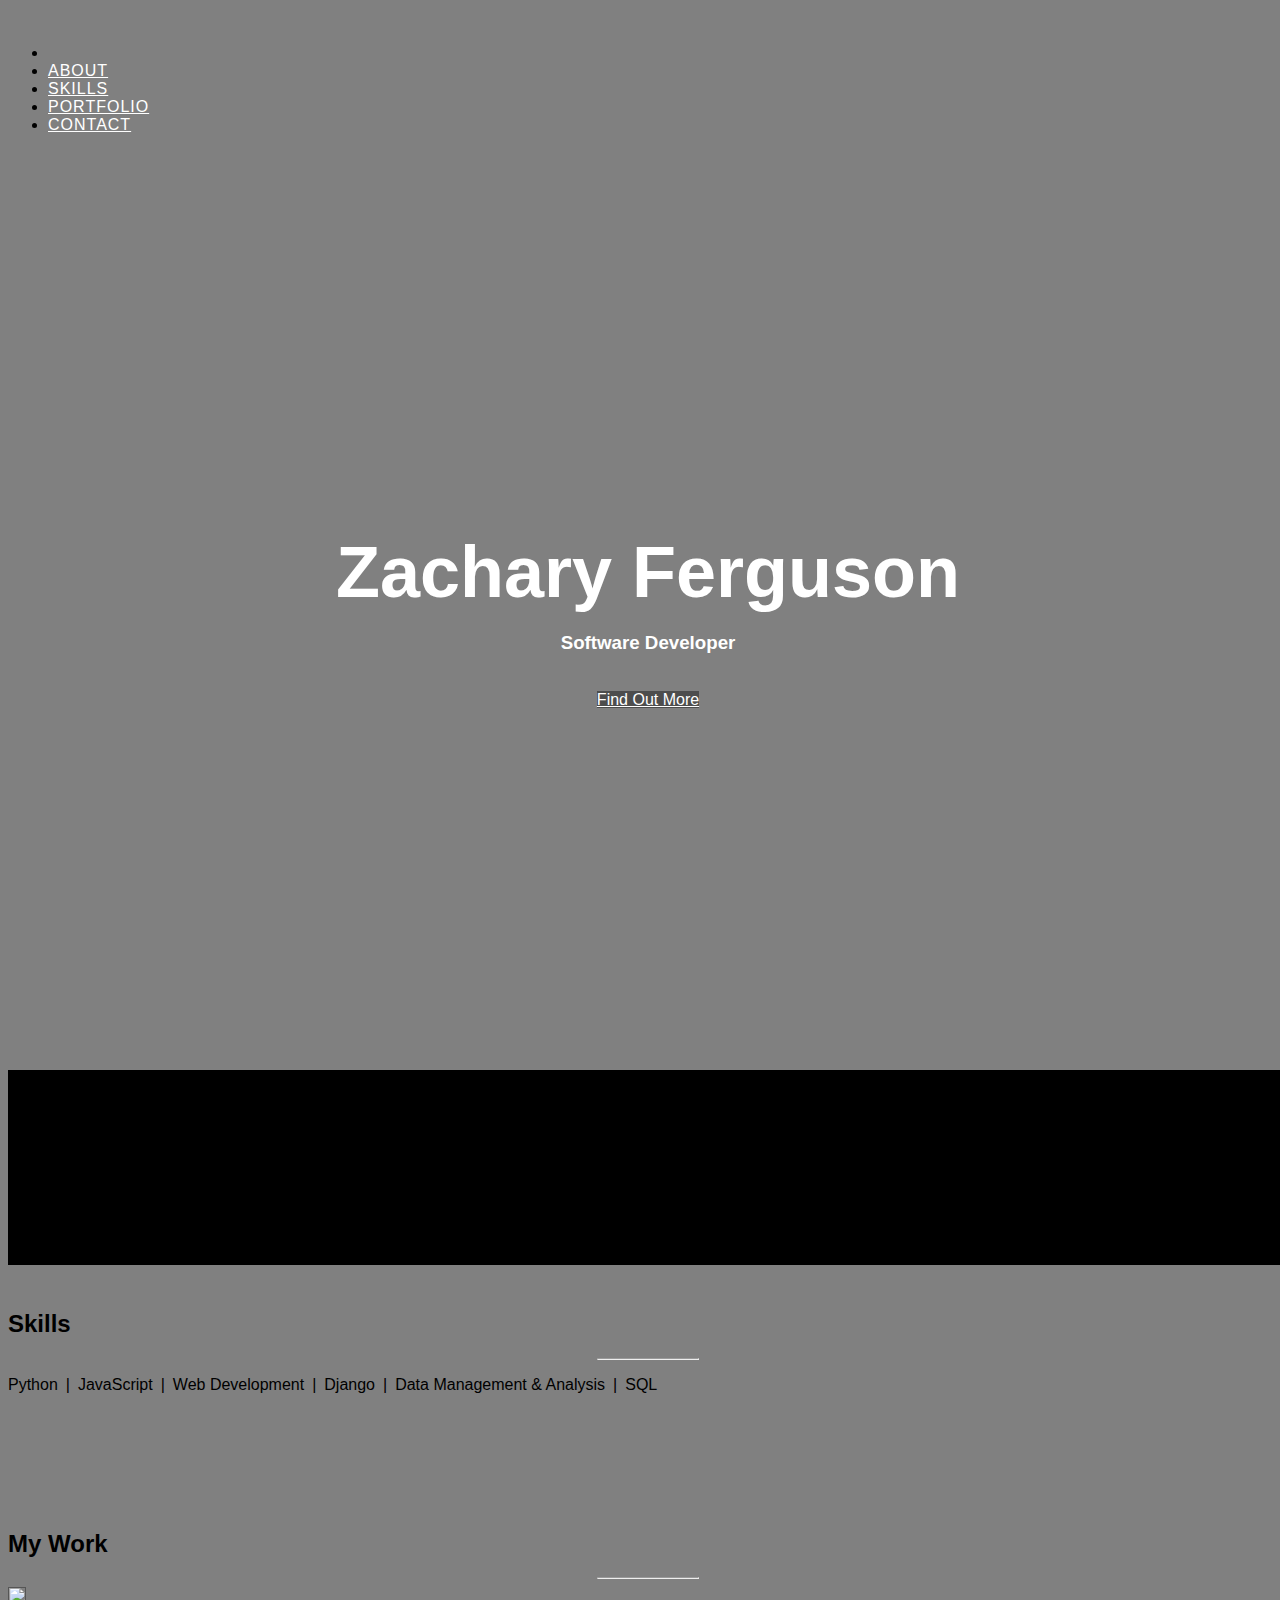
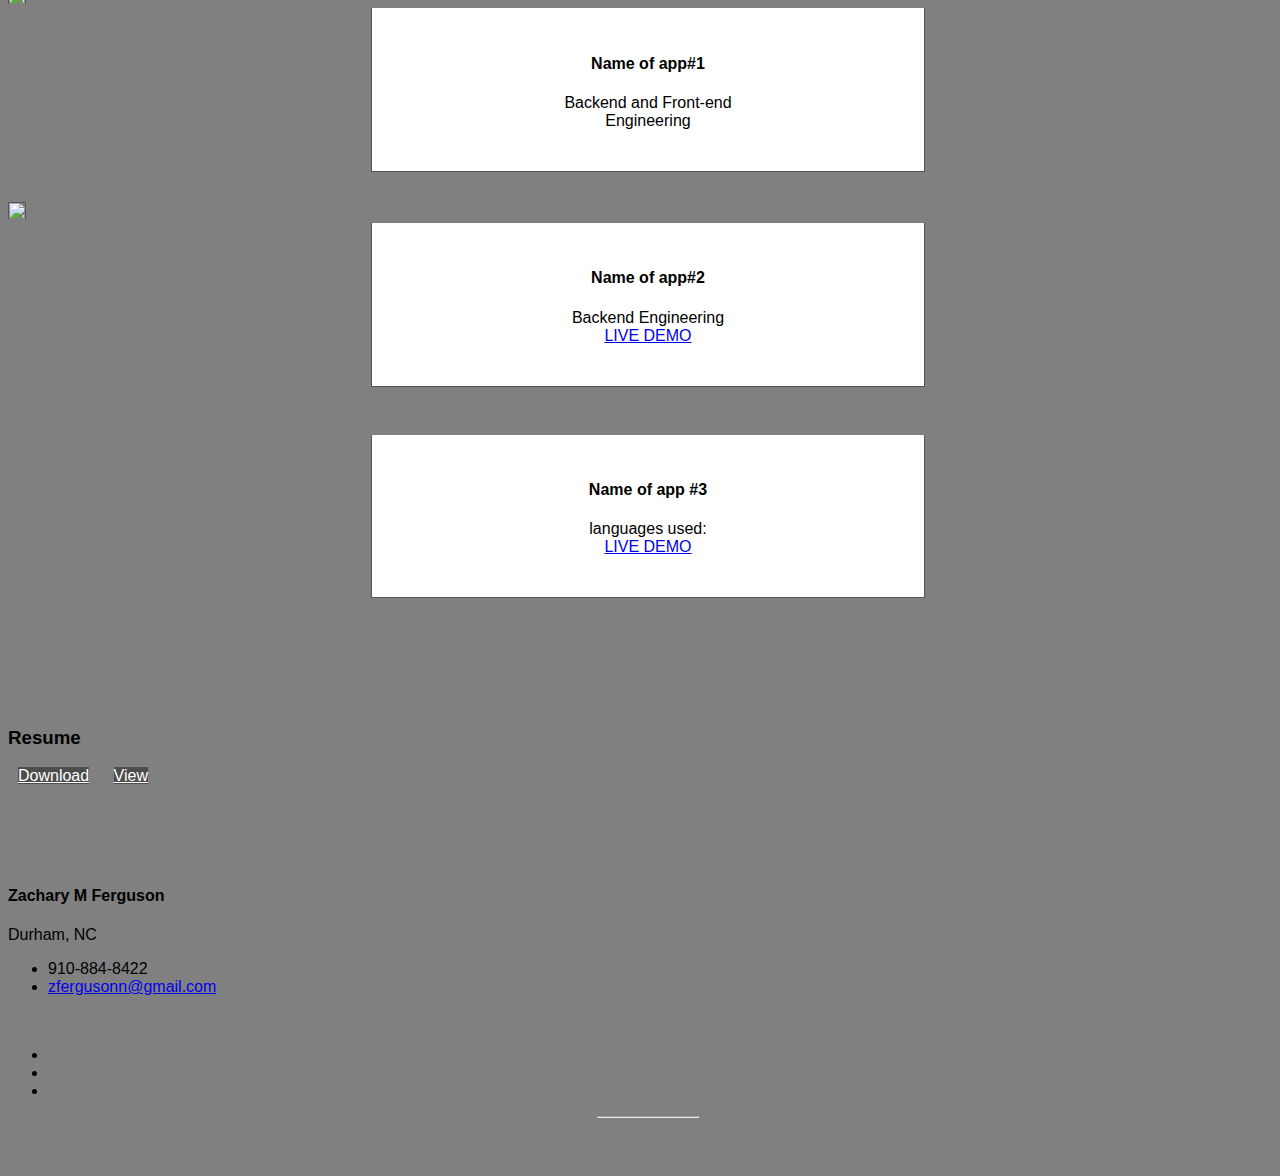
==== commit ad2b6d09: "more CSS" ====
--- a/portfolio.html
+++ b/portfolio.html
@@ -35,9 +35,9 @@
     <nav class="navbar navbar-custom navbar-fixed-top" role="navigation">
         <div class="container">
             <div class="navbar-header">
-                <button type="button" class="navbar-toggle" data-toggle="collapse" data-target=".navbar-main-collapse">
+                <!-- <button type="button" class="navbar-toggle" data-toggle="collapse" data-target=".navbar-main-collapse">
                     <i class="fa fa-bars"></i>
-                </button>
+                </button> -->
                 <!-- <a class="navbar-brand page-scroll" href="#page-top">
                     ZF
                 </a> -->
--- a/css/stylish-portfolio.css
+++ b/css/stylish-portfolio.css
@@ -89,10 +89,10 @@
     color: #333;
 }
 
-.navbar-header {
+/*.navbar-header {
     font-weight: 500;
     background-color: grey;
-}
+}*/
 
 .navbar-toggle {
     color: #fff
--- a/css/stylish-portfolio.css
+++ b/css/stylish-portfolio.css
@@ -89,10 +89,10 @@
     color: #333;
 }
 
-.navbar-header {
+/*.navbar-header {
     font-weight: 500;
     background-color: grey;
-}
+}*/
 
 .navbar-toggle {
     color: #fff
